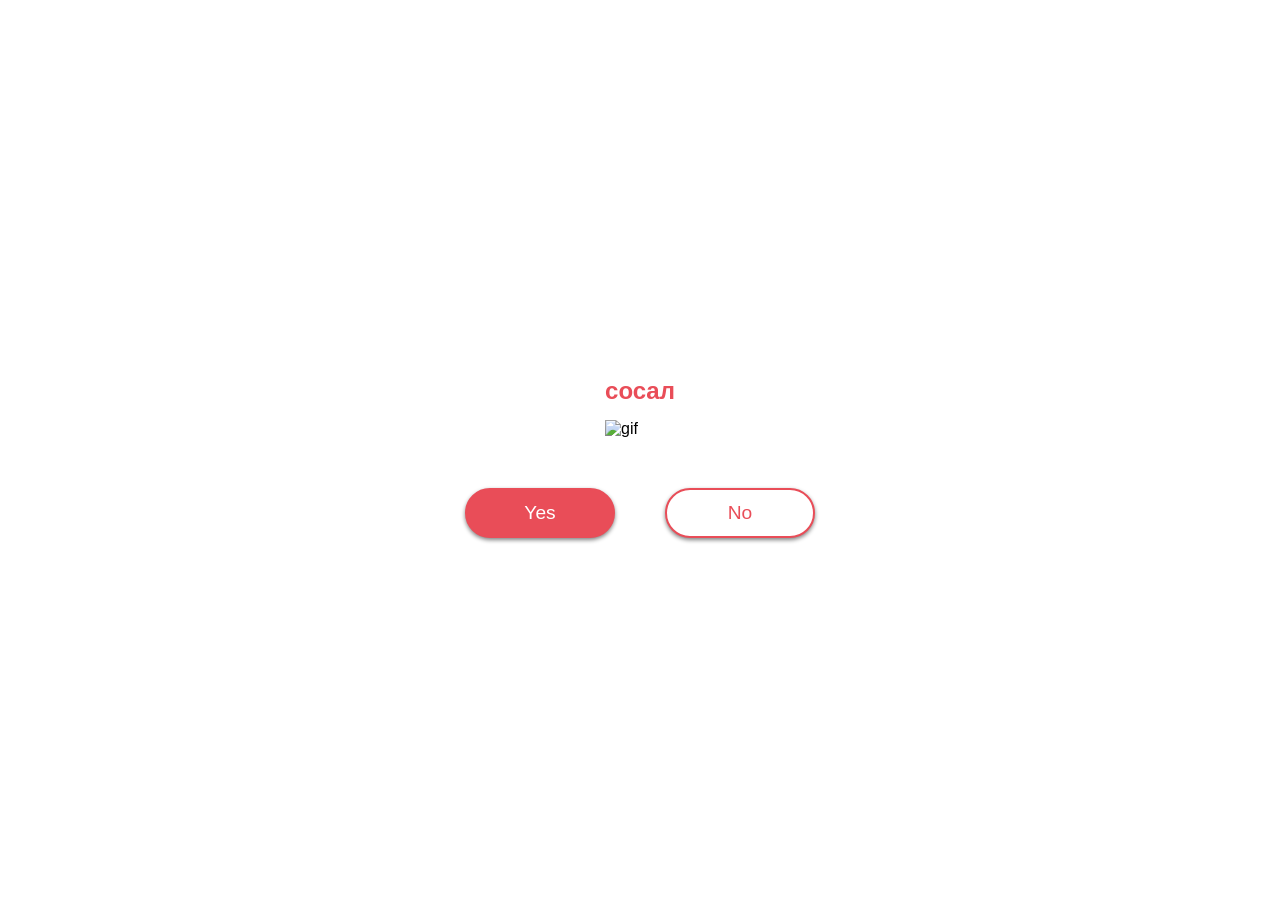
==== index.html @ f1f3a8b2 "first commit" ====
<!DOCTYPE html>
<html lang="en">
<head>
    <meta charset="UTF-8">
    <meta name="viewport" content="width=device-width, initial-scale=1.0">
    <title>message for you</title>
    <link rel="stylesheet" href="style.css"/>
</head>
<body>
    <div class="wrapper">
        <h2 class="question">сосал</h2>
        <img class="gif" alt="gif" src="https://media.giphy.com/media/T1TqR5TT62mVG/giphy.gif"/>
        <div class="btn-group">
            <button class="yes-btn">Yes</button>
            <button class="no-btn">No</button>
        </div>
    </div>
    <script src="script.js"></script>
</body>
</html>
---- style.css ----
*
{
    margin: 0;
    padding: 0;
    box-sizing: border-box;
}

body {
    display: flex;
    justify-content: center;
    align-items: center;
    min-height: 100vh;
    background: rgb(255, 255, 255);
    font-family: Verdana, Geneva, Tahoma, sans-serif;
}

.gif {
    height: 100%;
    width: 100%;
}

h2 {
    text-align: center;
    font-size: 1.5em;
    color: #e94d58;
    margin: 15px 0;
}
.btn-group {
    width: 100%;
    height: 50px;
    display: flex;
    justify-content: center;
    margin-top: 50px;
}
button {
    position: absolute;
    width: 150px;
    height: inherit;
    color: white;
    font-size: 1.2em;
    border-radius: 30px;
    outline: none;
    cursor: pointer;
    box-shadow: 0 2px 4px gray;
    border: 2px solid #e94d58;
    font-size: 1.2em;
}
button:nth-child(1) {
    margin-left: -200px;
    background: #e94d58;
}
button:nth-child(2) {
    margin-right: -200px;
    background: white;
    color: #e94d58;
}
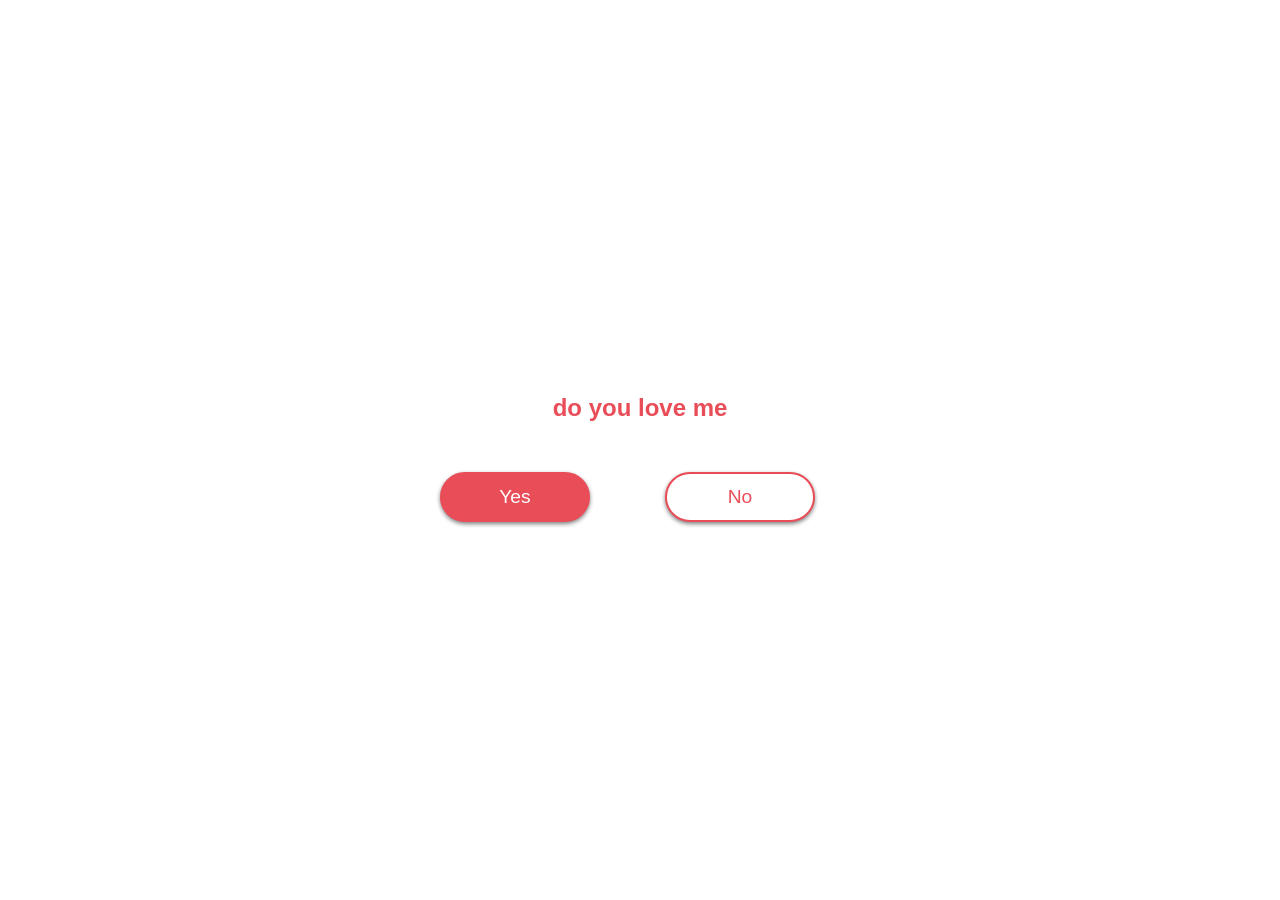
==== commit bf00229c: "i love" ====
--- a/index.html
+++ b/index.html
@@ -1,20 +1,26 @@
 <!DOCTYPE html>
 <html lang="en">
-<head>
-    <meta charset="UTF-8">
-    <meta name="viewport" content="width=device-width, initial-scale=1.0">
+  <head>
+    <meta charset="UTF-8" />
+    <meta name="viewport" content="width=device-width, initial-scale=1.0" />
     <title>message for you</title>
-    <link rel="stylesheet" href="style.css"/>
-</head>
-<body>
+    <link rel="stylesheet" href="style.css" />
+  </head>
+  <body>
     <div class="wrapper">
-        <h2 class="question">сосал</h2>
-        <img class="gif" alt="gif" src="https://media.giphy.com/media/T1TqR5TT62mVG/giphy.gif"/>
-        <div class="btn-group">
-            <button class="yes-btn">Yes</button>
-            <button class="no-btn">No</button>
-        </div>
+      <h2 class="question">do you love me</h2>
+      <!-- <img
+        class="gif"
+        alt="gif"
+        src="https://media.giphy.com/media/T1TqR5TT62mVG/giphy.gif"
+      /> -->
+      <div class="btn-group">
+        <a href="./ilove.html">
+          <button class="yes-btn">Yes</button>
+        </a>
+        <button class="no-btn">No</button>
+      </div>
     </div>
     <script src="script.js"></script>
-</body>
+  </body>
 </html>
--- a/style.css
+++ b/style.css
@@ -45,6 +45,11 @@
     border: 2px solid #e94d58;
     font-size: 1.2em;
 }
+.yes-btn{
+    width: 150px;
+    height: inherit;
+   padding: 12px;
+}
 button:nth-child(1) {
     margin-left: -200px;
     background: #e94d58;
